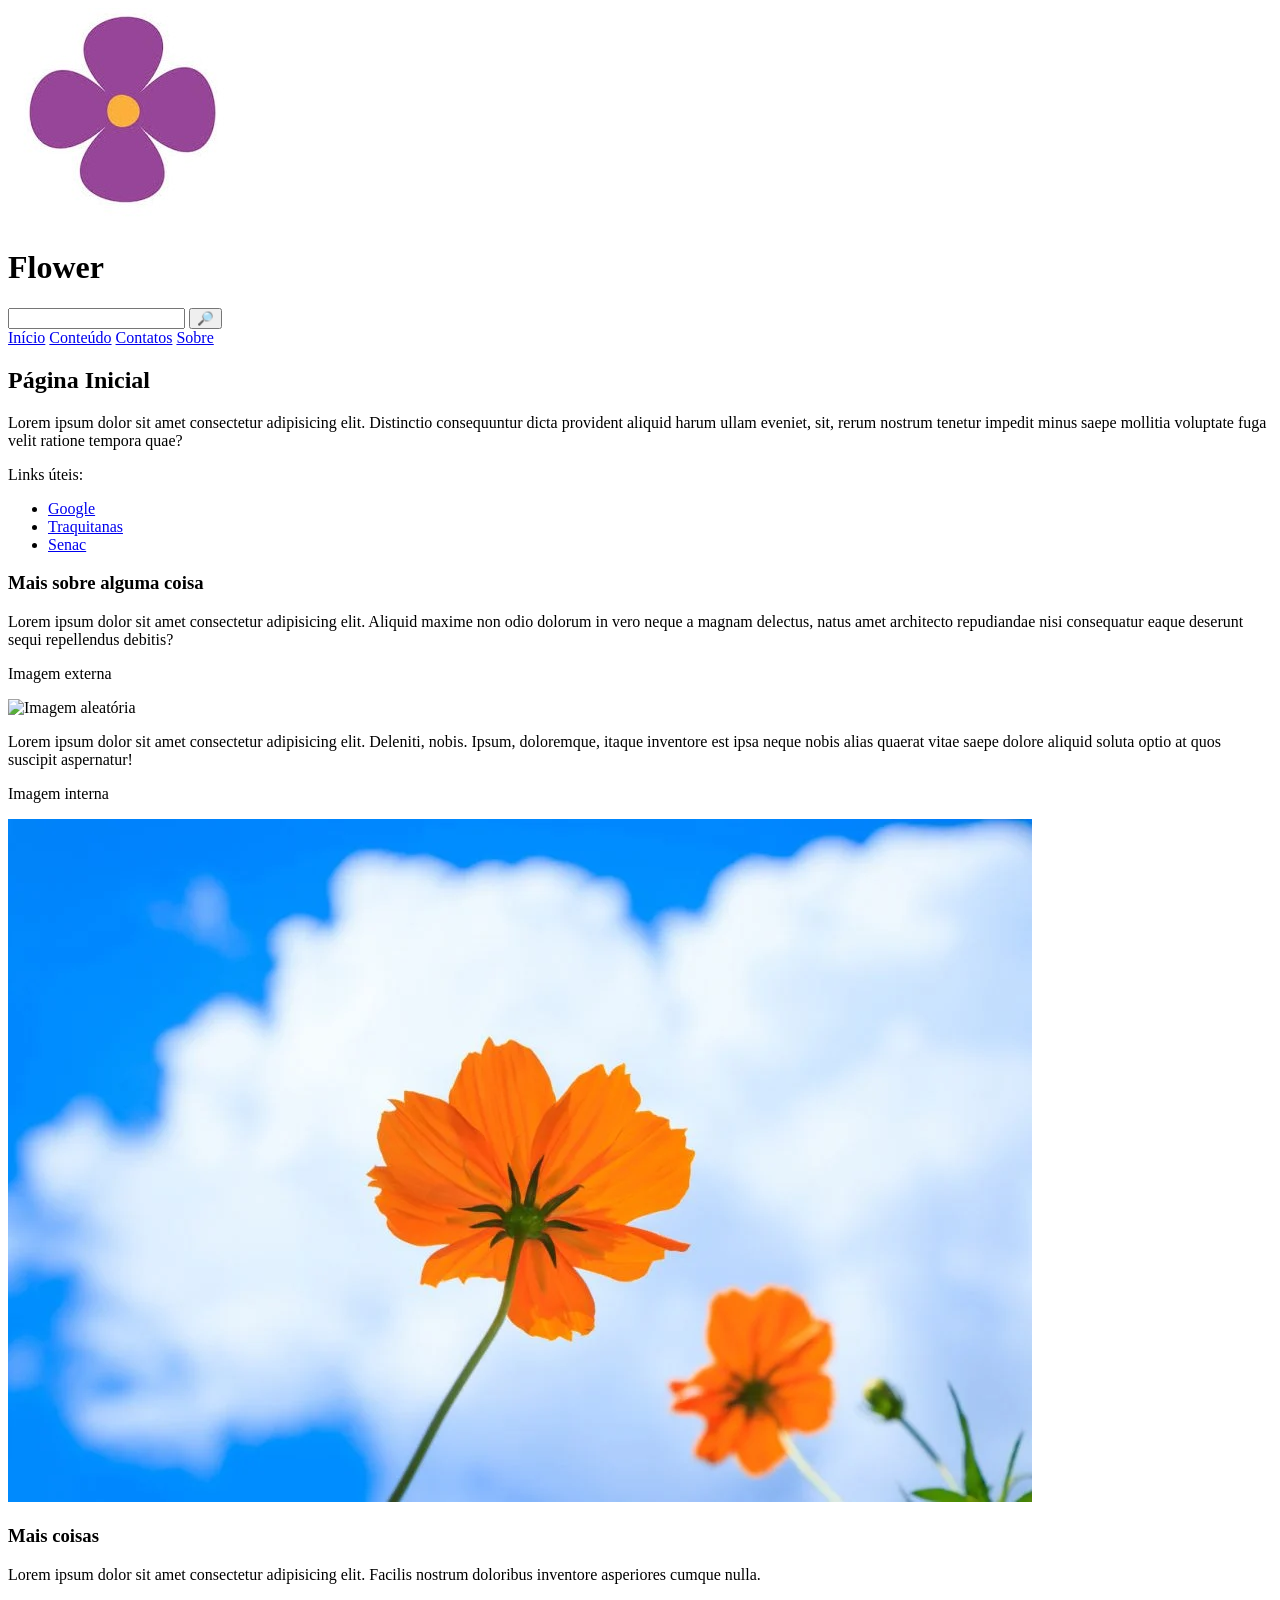
==== index.html @ c3915169 "aula-10-14" ====
<!DOCTYPE html>
<html lang="pt-br">

<head>
    <meta charset="UTF-8">
    <meta name="viewport" content="width=device-width, initial-scale=1.0">
    <title>First Front</title>
</head>

<body>

    <!-- div conteiner que limita a largura do conteúdo -->
    <div id="wrap">

        <!-- Cabeçalho -->
        <header>

    <a href="index.html"><img src="img/Logotipo.jpg" alt="logotipo do frist front">
    
    </a>
            <h1>Flower</h1>


            <form action="https://www.google.com/search" method="get">
                <input type="search" name="q" required>
                <button type="submit">🔎</button>
            </form>
        </header>

        <!-- Menu principal -->
        <nav>
            <a href="index.html">Início</a>
            <a href="conteudo.html">Conteúdo</a>
            <a href="contatos.html">Contatos</a>
            <a href="sobre.html">Sobre</a>
        </nav>

        <!-- Conteúdo principal -->
        <main>
            <section>

                <h2>Página Inicial</h2>
                <p>Lorem ipsum dolor sit amet consectetur adipisicing elit. Distinctio consequuntur dicta provident
                    aliquid harum ullam eveniet, sit, rerum nostrum tenetur impedit minus saepe mollitia voluptate fuga
                    velit ratione tempora quae?</p>
                <p>Links úteis:</p>

                <!-- 
                Lista de links externos que abrem em uma nova guia.
                Use o atributo target="_blank" para abrir o link em outra guia
                -->
                <ul>
                    <li><a href="https://google.com" target="_blank">Google</a></li>
                    <li><a href="https://links.lufer.click" target="_blank">Traquitanas</a></li>
                    <li><a href="https://www.rj.senac.br" target="_blank">Senac</a></li>
                </ul>

                <h3>Mais sobre alguma coisa</h3>
                <p>Lorem ipsum dolor sit amet consectetur adipisicing elit. Aliquid maxime non odio dolorum in vero
                    neque a magnam delectus, natus amet architecto repudiandae nisi consequatur eaque deserunt sequi
                    repellendus debitis?</p>

                <p>Imagem externa</p>
                <img src="https://picsum.photos/400/300" alt="Imagem aleatória">

                <p>Lorem ipsum dolor sit amet consectetur adipisicing elit. Deleniti, nobis. Ipsum, doloremque, itaque
                    inventore est ipsa neque nobis alias quaerat vitae saepe dolore aliquid soluta optio at quos
                    suscipit aspernatur!</p>

                <p>Imagem interna</p>
                <img src="img/florzinha.webp" alt="Flor">

            </section>

            <aside>
                <h3>Mais coisas</h3>
                <p>Lorem ipsum dolor sit amet consectetur adipisicing elit. Facilis nostrum doloribus inventore
                    asperiores cumque nulla.</p>
            </aside>

        </main>

        <footer>
            &copy; 2026 Tanto Faz da Silva
        </footer>

    </div>

</body>

</html>
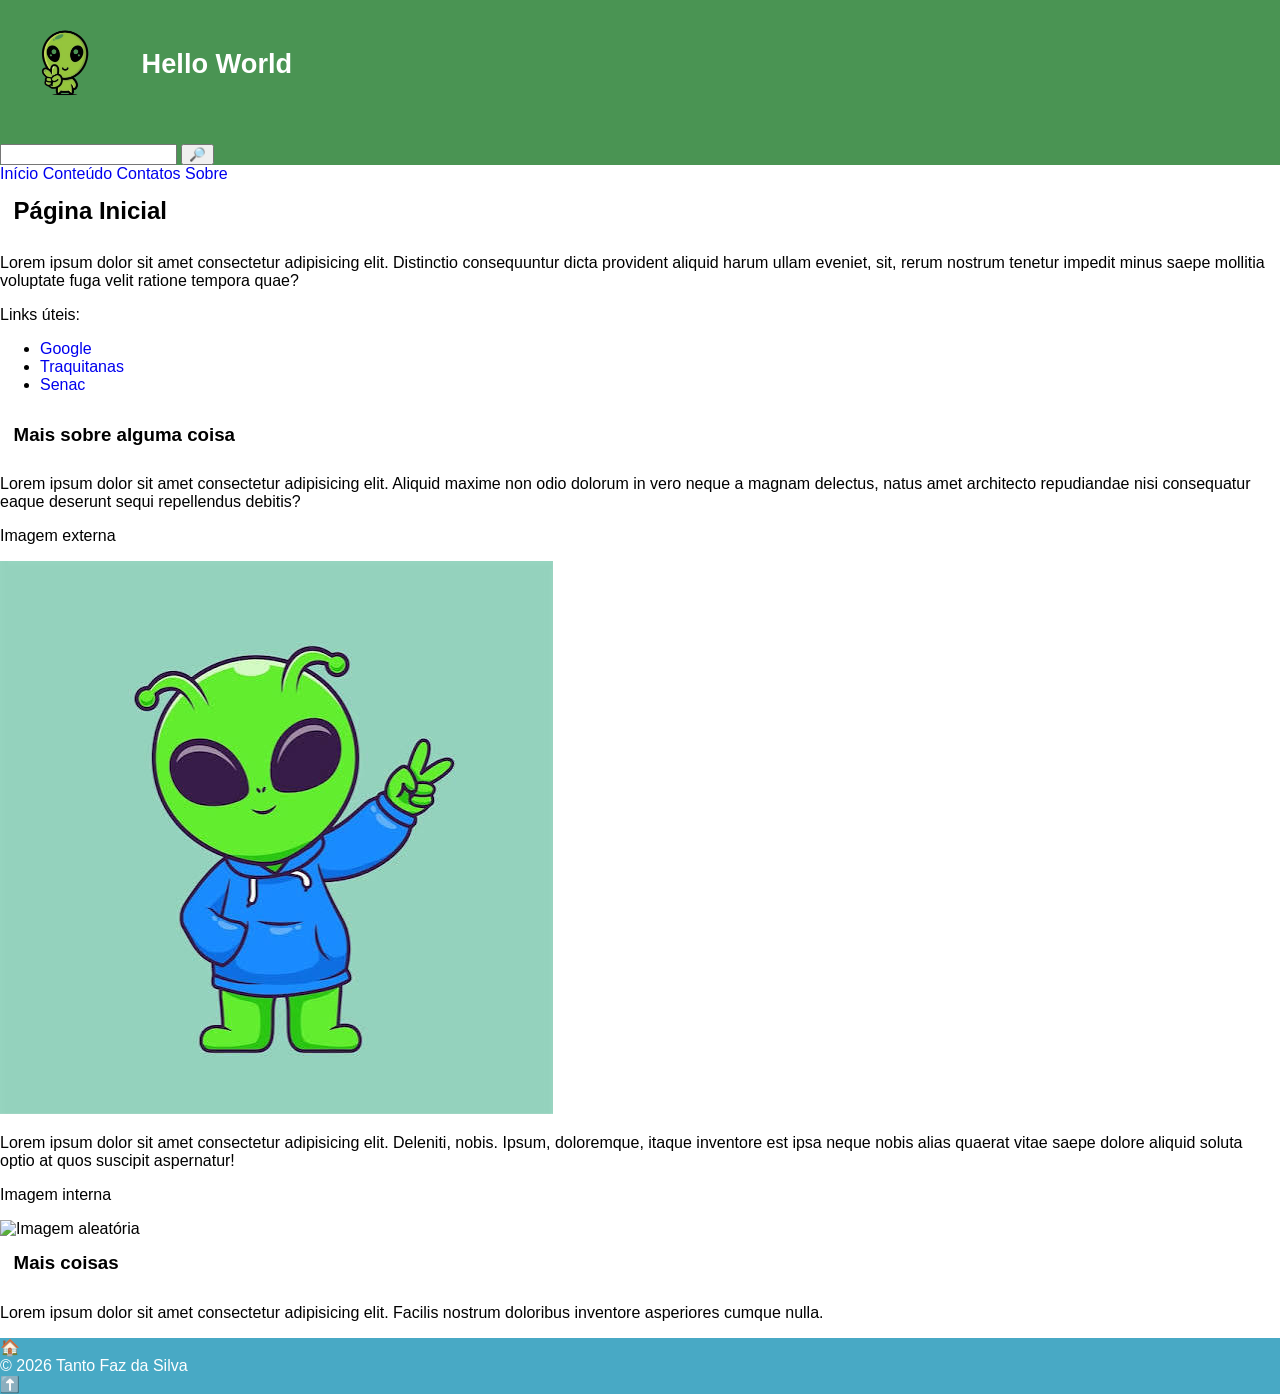
==== commit ee840b6d: "html-css" ====
--- a/index.html
+++ b/index.html
@@ -5,6 +5,78 @@
     <meta charset="UTF-8">
     <meta name="viewport" content="width=device-width, initial-scale=1.0">
     <title>First Front</title>
+    <link rel="stylesheet" href="css/style.css">
+    <style>
+          /***********************************
+         * Folhas de Estilo do Frist Front *
+         ***********************************/
+
+        /* Reset */
+
+        * {
+            box-sizing: border-box;
+            outline: none;
+        }
+
+        a {
+            text-decoration:none;
+        }
+
+         a:hover {
+            color: #279b37;
+        }
+         html,
+        body {
+            position: relative;
+            width: 100%;
+            margin: 0;
+            padding: 0;
+
+            /* Definir a fonte padrão e o tamanho */
+            font-family: Verdana, Geneva, Tahoma, sans-serif;
+            font-size: 16px;
+            /* 
+            O atributo acima define uma unidade "rem". 
+            Iso significa que 1rem = 16px, .5rem = 8px, 2rem = 32px
+            */
+        }
+
+        h1, h2, h3, h4, h5, h6 {
+            margin: 0;
+            padding: .85rem;
+        }
+
+/***** Cabeçalho *****/
+
+        /* Seleciona o elemento "header" que é filho direto do emelento div#wrap */
+        #wrap > header {
+            background-color: #4a9453;
+
+        }
+
+        #wrap > header img {
+            display: block;
+            width: 8rem;
+            height: auto;
+        }
+
+        /* Alinha o titulo da pagina*/
+        #wrap>header>div {
+            display: flex;
+            align-items: center;
+        }
+
+        #wrap > header > form {
+            margin-top: 1rem;
+        }
+
+        #wrap > header h1 {
+            font-size: 1.7rem;
+            color: #fff;
+            --webkit-text-stroke: 1px black;
+        }
+
+    </style>
 </head>
 
 <body>
@@ -15,11 +87,10 @@
         <!-- Cabeçalho -->
         <header>
 
-    <a href="index.html"><img src="img/Logotipo.jpg" alt="logotipo do frist front">
-    
-    </a>
-            <h1>Flower</h1>
-
+        <div>
+            <a href="index.html"><img src="img/canvas.png" alt="logotipo do frist front"></a>
+            <h1>Hello World</h1>
+        </div>
 
             <form action="https://www.google.com/search" method="get">
                 <input type="search" name="q" required>
@@ -61,14 +132,14 @@
                     repellendus debitis?</p>
 
                 <p>Imagem externa</p>
-                <img src="https://picsum.photos/400/300" alt="Imagem aleatória">
+                <img src="img/logotipo0.2.jpg" alt="Alien">
 
                 <p>Lorem ipsum dolor sit amet consectetur adipisicing elit. Deleniti, nobis. Ipsum, doloremque, itaque
                     inventore est ipsa neque nobis alias quaerat vitae saepe dolore aliquid soluta optio at quos
                     suscipit aspernatur!</p>
 
                 <p>Imagem interna</p>
-                <img src="img/florzinha.webp" alt="Flor">
+                 <img src="https://picsum.photos/400/300" alt="Imagem aleatória">
 
             </section>
 
@@ -81,7 +152,9 @@
         </main>
 
         <footer>
-            &copy; 2026 Tanto Faz da Silva
+            <a href="index.html">🏠</a>
+            <div>&copy; 2026 Tanto Faz da Silva</div>
+            <a href="#top">⬆️</a>
         </footer>
 
     </div>
--- a/css/style.css
+++ b/css/style.css
@@ -0,0 +1,5 @@
+footer {
+    background-color: #48a9c5;
+    color: white;
+
+}
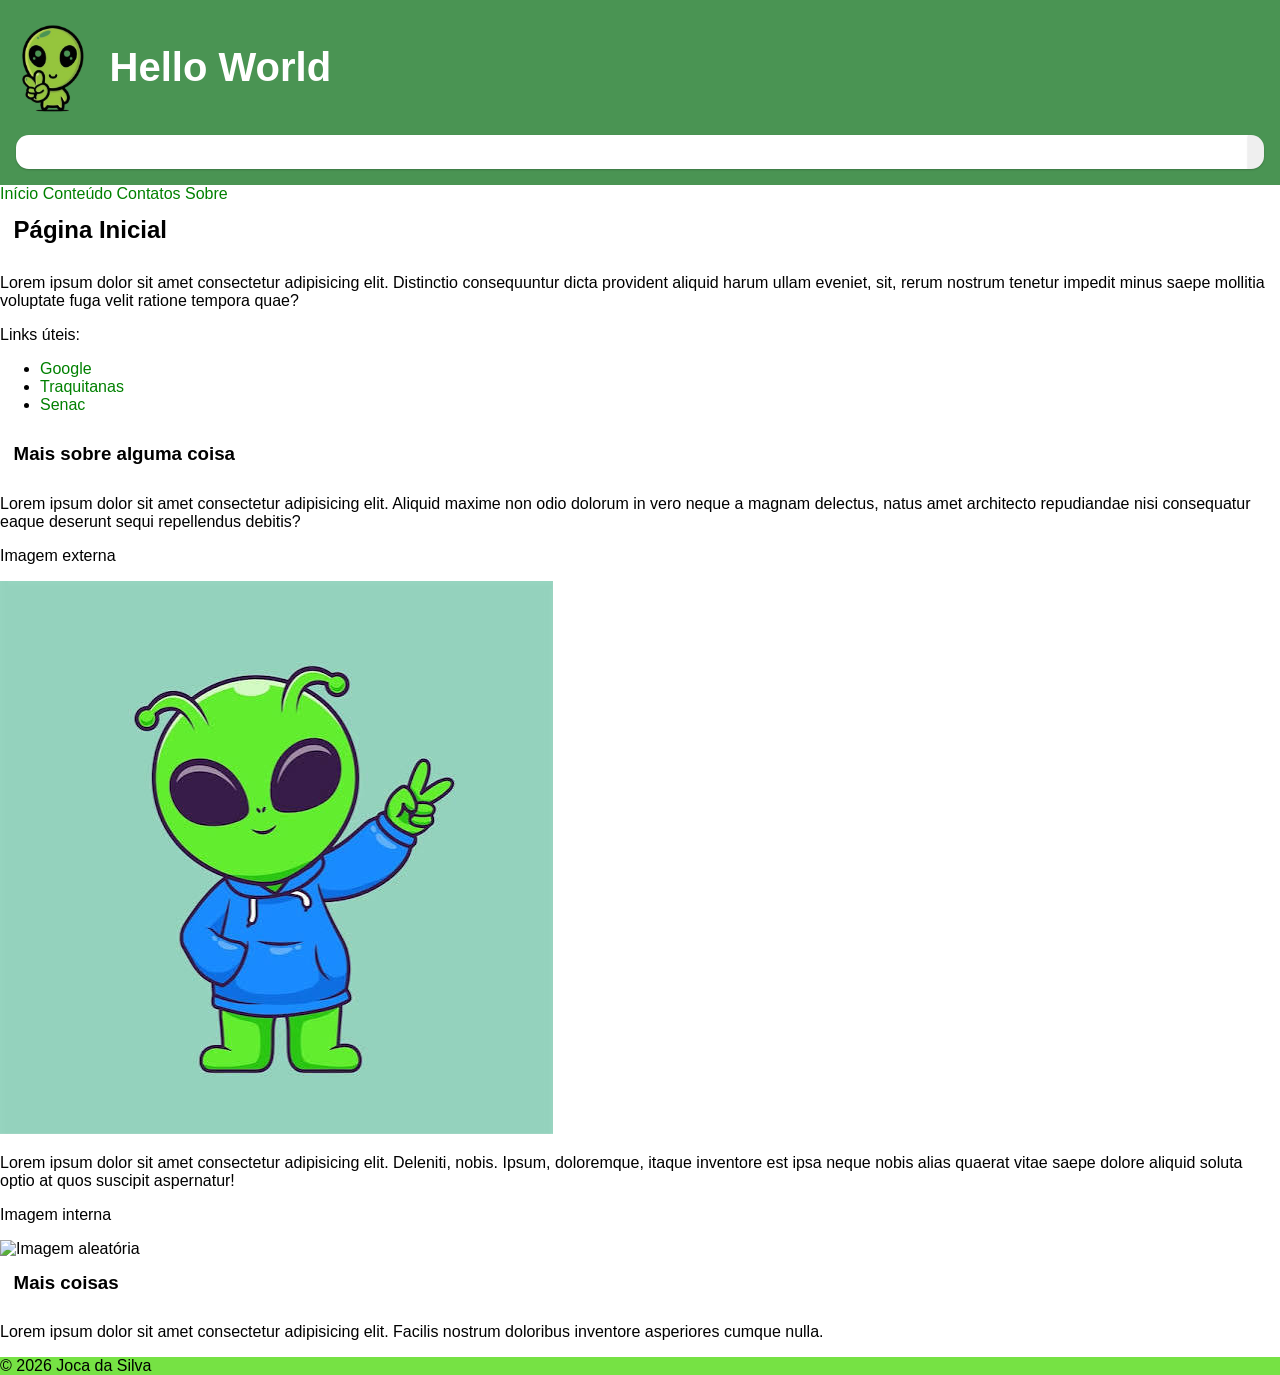
==== commit 692a74ec: "att-10-19" ====
--- a/index.html
+++ b/index.html
@@ -6,6 +6,7 @@
     <meta name="viewport" content="width=device-width, initial-scale=1.0">
     <title>First Front</title>
     <link rel="stylesheet" href="css/style.css">
+    <link rel="stylesheet" href="https://cdnjs.cloudflare.com/ajax/libs/font-awesome/7.3.1/css/all.min.css">
     <style>
           /***********************************
          * Folhas de Estilo do Frist Front *
@@ -20,6 +21,7 @@
 
         a {
             text-decoration:none;
+            color: green;
         }
 
          a:hover {
@@ -41,7 +43,13 @@
             */
         }
 
-        h1, h2, h3, h4, h5, h6 {
+        /* Remove margens fos titulos. */
+        h1,
+        h2,
+        h3,
+        h4,
+        h5,
+        h6 {
             margin: 0;
             padding: .85rem;
         }
@@ -51,13 +59,15 @@
         /* Seleciona o elemento "header" que é filho direto do emelento div#wrap */
         #wrap > header {
             background-color: #4a9453;
-
-        }
-
-        #wrap > header img {
+             padding: 1rem;
+
+        }
+ /* Apenas imagem dentro do header. */
+        #wrap>header img {
             display: block;
-            width: 8rem;
+            width: 5rem;
             height: auto;
+            
         }
 
         /* Alinha o titulo da pagina*/
@@ -66,14 +76,52 @@
             align-items: center;
         }
 
+/* Formulário de pesquisa no header. */
         #wrap > header > form {
             margin-top: 1rem;
-        }
-
+            display: flex;
+        }
+
+        /*o campo cresce o maximo possivel*/
+        #wrap > header > form input{
+            flex-grow: 1;
+            border-radius: .8rem 0 0 .8rem;
+            box-shadow: 0 1px 2px 0 rgba(0, 0, 0, .2) ;
+            
+        }
+
+         #wrap > header > form button{
+            border-radius: 0 .8rem .8rem 0;
+         }
+
+        /* Seleciona todos os filhos do form*/
+        #wrap > header > form>*{
+
+        /*herda as confg da fonte dos elementos raiz*/
+            font-size: inherit;
+            font-family: inherit;
+            border:none;
+            padding: .5rem;
+             box-shadow: 0 1px 2px 0 rgba(0, 0, 0, .2) ;
+        }
+
+
+
+/* Título (nome) do site. */
         #wrap > header h1 {
-            font-size: 1.7rem;
+            font-size: 2.5rem;
             color: #fff;
-            --webkit-text-stroke: 1px black;
+            line-height: 1;
+            --webkit-text-stroke: .7px black;
+            padding: 0;
+            padding-left: .85rem;
+        }
+
+        /* Imagens responsivas */
+        img.responsive {
+            max-width: 100%;
+            width: auto;
+
         }
 
     </style>
@@ -94,16 +142,16 @@
 
             <form action="https://www.google.com/search" method="get">
                 <input type="search" name="q" required>
-                <button type="submit">🔎</button>
+                <button type="submit"><i class="fa-solid fa-magnifying-glass fa-fw"></i></button>
             </form>
         </header>
 
         <!-- Menu principal -->
         <nav>
-            <a href="index.html">Início</a>
-            <a href="conteudo.html">Conteúdo</a>
-            <a href="contatos.html">Contatos</a>
-            <a href="sobre.html">Sobre</a>
+            <a href="index.html"><i class="fa-solid fa-house fa-fw"></i><span>Início</a></span>
+            <a href="conteudo.html"><i class="fa-solid fa-rocket fa-fw"></i><span>Conteúdo</a></span>
+            <a href="contatos.html"><i class="fa-brands fa-signal-messenger fa-fw"></i><span>Contatos</a></span>
+            <a href="sobre.html"><i class="fa-solid fa-circle-info fa-fw"></i></i><span>Sobre</a></span>
         </nav>
 
         <!-- Conteúdo principal -->
@@ -132,14 +180,14 @@
                     repellendus debitis?</p>
 
                 <p>Imagem externa</p>
-                <img src="img/logotipo0.2.jpg" alt="Alien">
+                <img class="responsive" src="img/logotipo0.2.jpg" alt="Alien">
 
                 <p>Lorem ipsum dolor sit amet consectetur adipisicing elit. Deleniti, nobis. Ipsum, doloremque, itaque
                     inventore est ipsa neque nobis alias quaerat vitae saepe dolore aliquid soluta optio at quos
                     suscipit aspernatur!</p>
 
                 <p>Imagem interna</p>
-                 <img src="https://picsum.photos/400/300" alt="Imagem aleatória">
+                 <img class="responsive" src="https://picsum.photos/400/300" alt="Imagem aleatória">
 
             </section>
 
@@ -151,10 +199,10 @@
 
         </main>
 
-        <footer>
-            <a href="index.html">🏠</a>
-            <div>&copy; 2026 Tanto Faz da Silva</div>
-            <a href="#top">⬆️</a>
+       <footer>
+            <a href="index.html" title="Ir para a página inicial"><i class="fa-solid fa-house fa-fw"></i></a>
+            <div>&copy; 2026 Joca da Silva</div>
+            <a href="#top" title="Ir para o topo da página"><i class="fa-solid fa-circle-up fa-fw"></i></a>
         </footer>
 
     </div>
--- a/css/style.css
+++ b/css/style.css
@@ -1,5 +1,5 @@
 footer {
-    background-color: #48a9c5;
-    color: white;
+    background-color: #76e244;
+    color: rgb(0, 0, 0);
 
 }
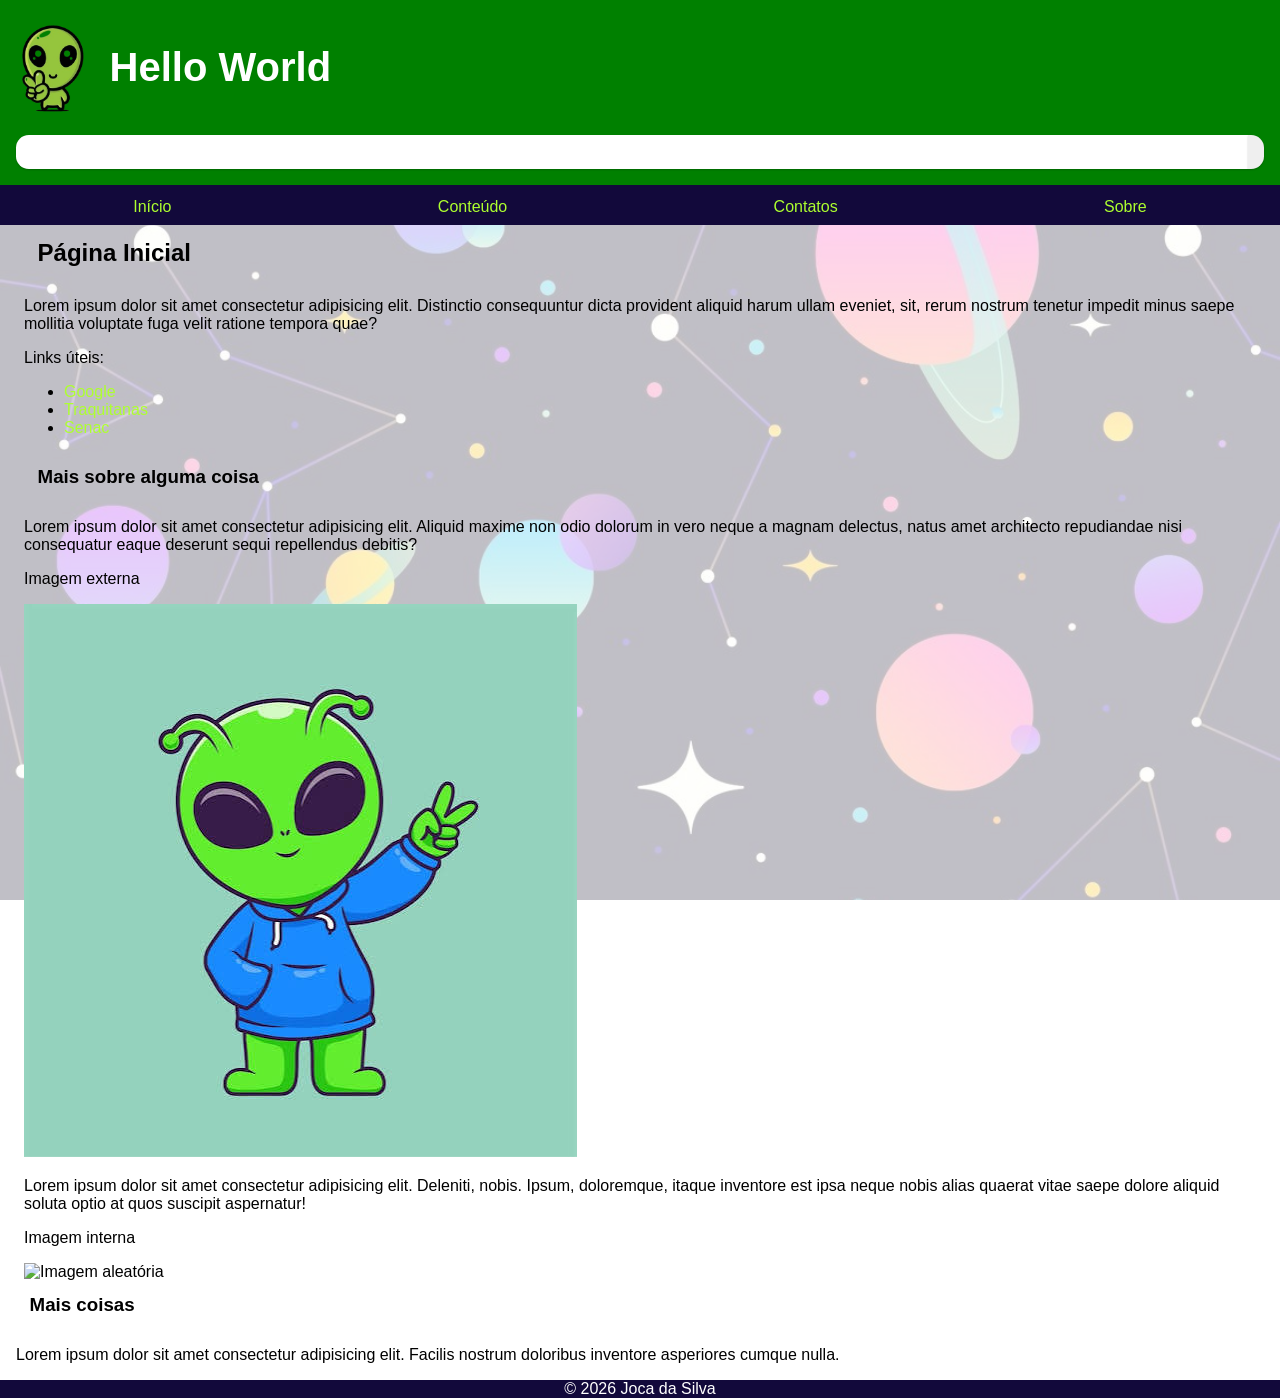
==== commit 26e1f2b0: "site-10-21" ====
--- a/index.html
+++ b/index.html
@@ -4,127 +4,10 @@
 <head>
     <meta charset="UTF-8">
     <meta name="viewport" content="width=device-width, initial-scale=1.0">
-    <title>First Front</title>
     <link rel="stylesheet" href="css/style.css">
     <link rel="stylesheet" href="https://cdnjs.cloudflare.com/ajax/libs/font-awesome/7.3.1/css/all.min.css">
-    <style>
-          /***********************************
-         * Folhas de Estilo do Frist Front *
-         ***********************************/
-
-        /* Reset */
-
-        * {
-            box-sizing: border-box;
-            outline: none;
-        }
-
-        a {
-            text-decoration:none;
-            color: green;
-        }
-
-         a:hover {
-            color: #279b37;
-        }
-         html,
-        body {
-            position: relative;
-            width: 100%;
-            margin: 0;
-            padding: 0;
-
-            /* Definir a fonte padrão e o tamanho */
-            font-family: Verdana, Geneva, Tahoma, sans-serif;
-            font-size: 16px;
-            /* 
-            O atributo acima define uma unidade "rem". 
-            Iso significa que 1rem = 16px, .5rem = 8px, 2rem = 32px
-            */
-        }
-
-        /* Remove margens fos titulos. */
-        h1,
-        h2,
-        h3,
-        h4,
-        h5,
-        h6 {
-            margin: 0;
-            padding: .85rem;
-        }
-
-/***** Cabeçalho *****/
-
-        /* Seleciona o elemento "header" que é filho direto do emelento div#wrap */
-        #wrap > header {
-            background-color: #4a9453;
-             padding: 1rem;
-
-        }
- /* Apenas imagem dentro do header. */
-        #wrap>header img {
-            display: block;
-            width: 5rem;
-            height: auto;
-            
-        }
-
-        /* Alinha o titulo da pagina*/
-        #wrap>header>div {
-            display: flex;
-            align-items: center;
-        }
-
-/* Formulário de pesquisa no header. */
-        #wrap > header > form {
-            margin-top: 1rem;
-            display: flex;
-        }
-
-        /*o campo cresce o maximo possivel*/
-        #wrap > header > form input{
-            flex-grow: 1;
-            border-radius: .8rem 0 0 .8rem;
-            box-shadow: 0 1px 2px 0 rgba(0, 0, 0, .2) ;
-            
-        }
-
-         #wrap > header > form button{
-            border-radius: 0 .8rem .8rem 0;
-         }
-
-        /* Seleciona todos os filhos do form*/
-        #wrap > header > form>*{
-
-        /*herda as confg da fonte dos elementos raiz*/
-            font-size: inherit;
-            font-family: inherit;
-            border:none;
-            padding: .5rem;
-             box-shadow: 0 1px 2px 0 rgba(0, 0, 0, .2) ;
-        }
-
-
-
-/* Título (nome) do site. */
-        #wrap > header h1 {
-            font-size: 2.5rem;
-            color: #fff;
-            line-height: 1;
-            --webkit-text-stroke: .7px black;
-            padding: 0;
-            padding-left: .85rem;
-        }
-
-        /* Imagens responsivas */
-        img.responsive {
-            max-width: 100%;
-            width: auto;
-
-        }
-
-    </style>
+    <link rel="shortcut icon" href="img/favicon.jpg">
+    <title>Hello World</title>
 </head>
 
 <body>
@@ -148,10 +31,10 @@
 
         <!-- Menu principal -->
         <nav>
-            <a href="index.html"><i class="fa-solid fa-house fa-fw"></i><span>Início</a></span>
-            <a href="conteudo.html"><i class="fa-solid fa-rocket fa-fw"></i><span>Conteúdo</a></span>
-            <a href="contatos.html"><i class="fa-brands fa-signal-messenger fa-fw"></i><span>Contatos</a></span>
-            <a href="sobre.html"><i class="fa-solid fa-circle-info fa-fw"></i></i><span>Sobre</a></span>
+            <a href="index.html" title="Página inicial"><i class="fa-solid fa-house fa-fw"></i><span>Início</a></span>
+            <a href="conteudo.html" title="Nosso conteúdo"><i class="fa-solid fa-rocket fa-fw"></i><span>Conteúdo</a></span>
+            <a href="contatos.html" title="Fale conosco"><i class="fa-brands fa-signal-messenger fa-fw"></i><span>Contatos</a></span>
+            <a href="sobre.html" title="Mais Informações"><i class="fa-solid fa-circle-info fa-fw"></i></i><span>Sobre</a></span>
         </nav>
 
         <!-- Conteúdo principal -->
--- a/css/style.css
+++ b/css/style.css
@@ -1,5 +1,230 @@
-footer {
-    background-color: #76e244;
-    color: rgb(0, 0, 0);
-
-}+     /***********************************
+         * Folhas de Estilo do Frist Front *
+         ***********************************/
+
+     /* Reset */
+
+     * {
+         box-sizing: border-box;
+         outline: none;
+     }
+
+     a {
+         text-decoration: none;
+         color: greenyellow;
+     }
+
+     a:hover {
+         color: greenyellow;
+     }
+
+     html,
+     body {
+
+         position: relative;
+         width: 100%;
+         margin: 0;
+         padding: 0;
+
+         /* Definir a fonte padrão e o tamanho */
+         font-family: Verdana, Geneva, Tahoma, sans-serif;
+         font-size: 16px;
+         /* 
+            O atributo acima define uma unidade "rem". 
+            Iso significa que 1rem = 16px, .5rem = 8px, 2rem = 32px
+            */
+
+         /*Sticky Footer*/
+         min-height: 100%;
+
+     }
+
+     /* Fundo Da Pagina*/
+     /* .. <- Serve para sair da pasta e ir buscar em uma outra (caminho relativo)*/
+
+     body {
+         background-image: url('../img/background.jpg');
+         background-position: center;
+         background-repeat: none;
+         background-size: cover;
+         background-attachment: fixed;
+
+     }
+
+     /* Remove margens fos titulos. */
+     h1,
+     h2,
+     h3,
+     h4,
+     h5,
+     h6 {
+         margin: 0;
+         padding: .85rem;
+     }
+
+     #wrap {
+         min-height: 100wh;
+         display: flex;
+         flex-direction: column;
+     }
+
+     /***** Cabeçalho *****/
+
+     /* Seleciona o elemento "header" que é filho direto do emelento div#wrap */
+     #wrap>header {
+         background-color: green;
+         padding: 1rem;
+
+     }
+
+     /* Apenas imagem dentro do header. */
+     #wrap>header img {
+         display: block;
+         width: 5rem;
+         height: auto;
+
+     }
+
+     /* Alinha o titulo da pagina*/
+     #wrap>header>div {
+         display: flex;
+         align-items: center;
+     }
+
+     /* Formulário de pesquisa no header. */
+     #wrap>header>form {
+         margin-top: 1rem;
+         display: flex;
+     }
+
+     /*o campo cresce o maximo possivel*/
+     #wrap>header>form input {
+         flex-grow: 1;
+         border-radius: .8rem 0 0 .8rem;
+         box-shadow: 0 1px 2px 0 rgba(0, 0, 0, .2);
+
+     }
+
+     #wrap>header>form button {
+         border-radius: 0 .8rem .8rem 0;
+     }
+
+     /* Seleciona todos os filhos do form*/
+     #wrap>header>form>* {
+
+         /*herda as confg da fonte dos elementos raiz*/
+         font-size: inherit;
+         font-family: inherit;
+         border: none;
+         padding: .5rem;
+         box-shadow: 0 1px 2px 0 rgba(0, 0, 0, .2);
+     }
+
+
+
+     /* Título (nome) do site. */
+     #wrap>header h1 {
+         font-size: 2.5rem;
+         color: #fff;
+         line-height: 1;
+         --webkit-text-stroke: .7px rgb(7, 11, 54);
+         padding: 0;
+         padding-left: .85rem;
+     }
+
+     /*****Menu principal ******/
+     #wrap>nav {
+         background-color: rgb(18, 9, 59);
+         display: flex;
+         justify-content: space-around;
+         border-top: 1px solid rgb(18, 9, 59);
+         border-bottom: 1px solid rgb(18, 9, 59);
+     }
+
+     #wrap>nav a {
+         padding: .5rem;
+         display: flex;
+         flex-direction: column;
+         align-items: center;
+         gap: .3rem;
+         color: greenyellow;
+         transition: .2s;
+     }
+
+     /* quando o cursor do mouse esta sobre*/
+     #wrap>nav a:hover {
+         background-color: green;
+         color: rgb(18, 9, 59);
+
+     }
+
+     #wrap>nav i {
+         font-size: 2rem;
+     }
+
+     #wrap>footer {
+         background-color: rgb(18, 9, 59);
+         color: white;
+         display: flex;
+         justify-content: space-between;
+     }
+
+     #wrap>footer>a {
+         padding: .3rem;
+         color: greenyellow;
+     }
+
+     #wrap>footer>a:hover {
+         background-color: greenyellow;
+         color: rgb(18, 9, 59);
+     }
+
+     #wrap>footer i {
+         font-size: 1.5rem;
+     }
+
+
+     #wrap>main {
+         /* Sticky footer */
+         flex: 1;
+         min-height: 100%;
+         display: flex;
+         flex-direction: column;
+     }
+
+     #wrap>main section,
+     #wrap>main article {
+         padding: 0 1.5rem;
+         background-color: rgba(255, 255, 255, 0.747);
+
+         /* Sticky footer */
+         flex: 1;
+     }
+
+     #wrap>main aside {
+         background-color: rgba(255, 255, 255, 0.747);
+         padding: 0 1rem;
+     }
+
+     #wrap>main {
+         /* Sticky footer */
+         flex: 1;
+         min-height: 100%;
+         display: flex;
+         flex-direction: column;
+     }
+
+     #wrap>main section {
+         flex: 1;
+
+
+     }
+
+     #wrap>
+     /***** Classes de uso geral *****/
+
+     /* Imagens responsivas */
+     img.responsive {
+         max-width: 100%;
+         width: auto;
+     }
